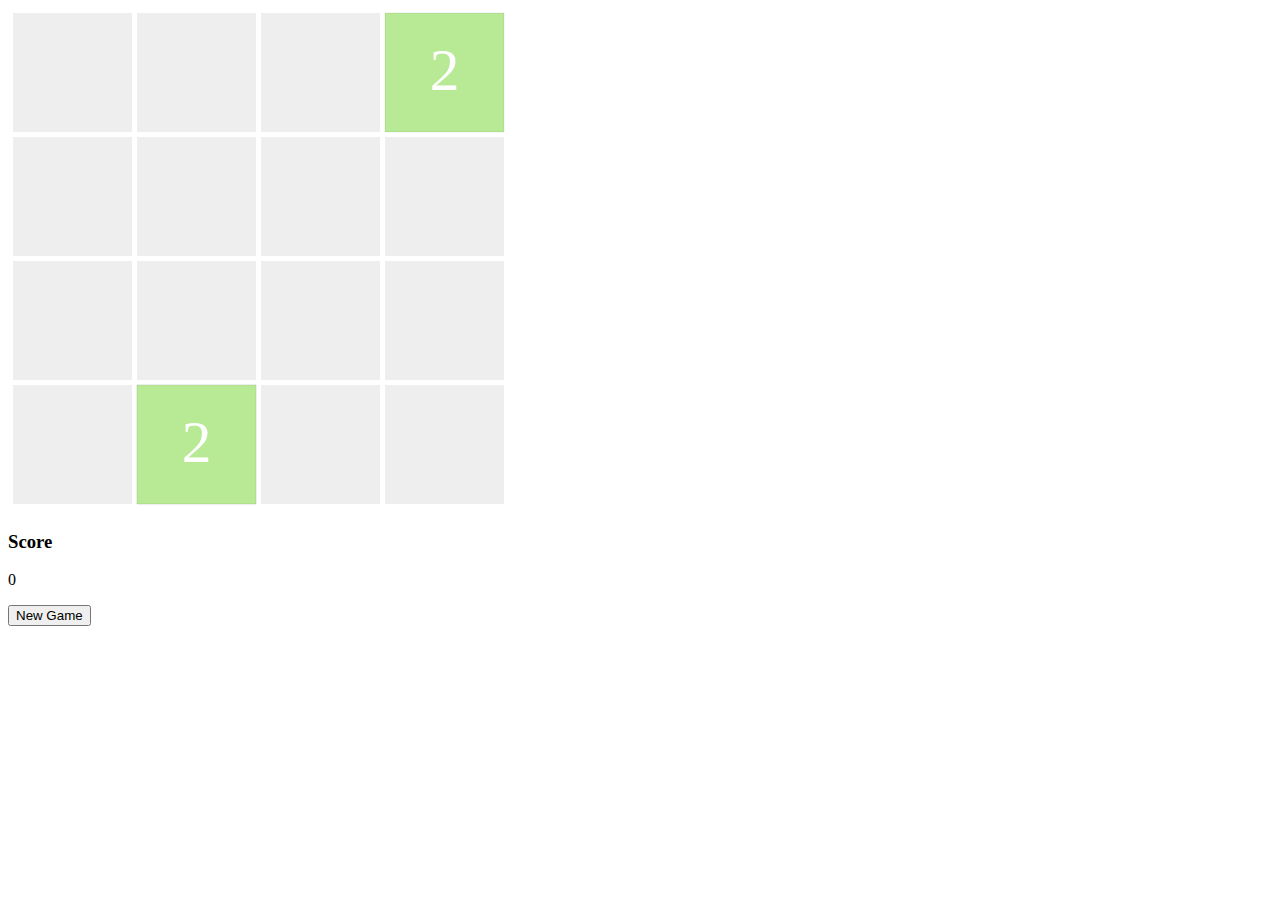
==== 2048/index.html @ 7499900e "added blog projects" ====
<!DOCTYPE html>
<!DOCTYPE html>
<html>
<head>
	<title>2048 Game</title>
</head>
<body>
	<div class="game-grid-div">
		<canvas id="game-grid" width="500" height="500"></canvas>
		<div>
			<h3>Score</h3>
			<p id="score">0</p>
			<button id="new-game">New Game</button>
		</div>
	</div>
</body>
<script src="script.js" type="text/javascript"></script>
</html>
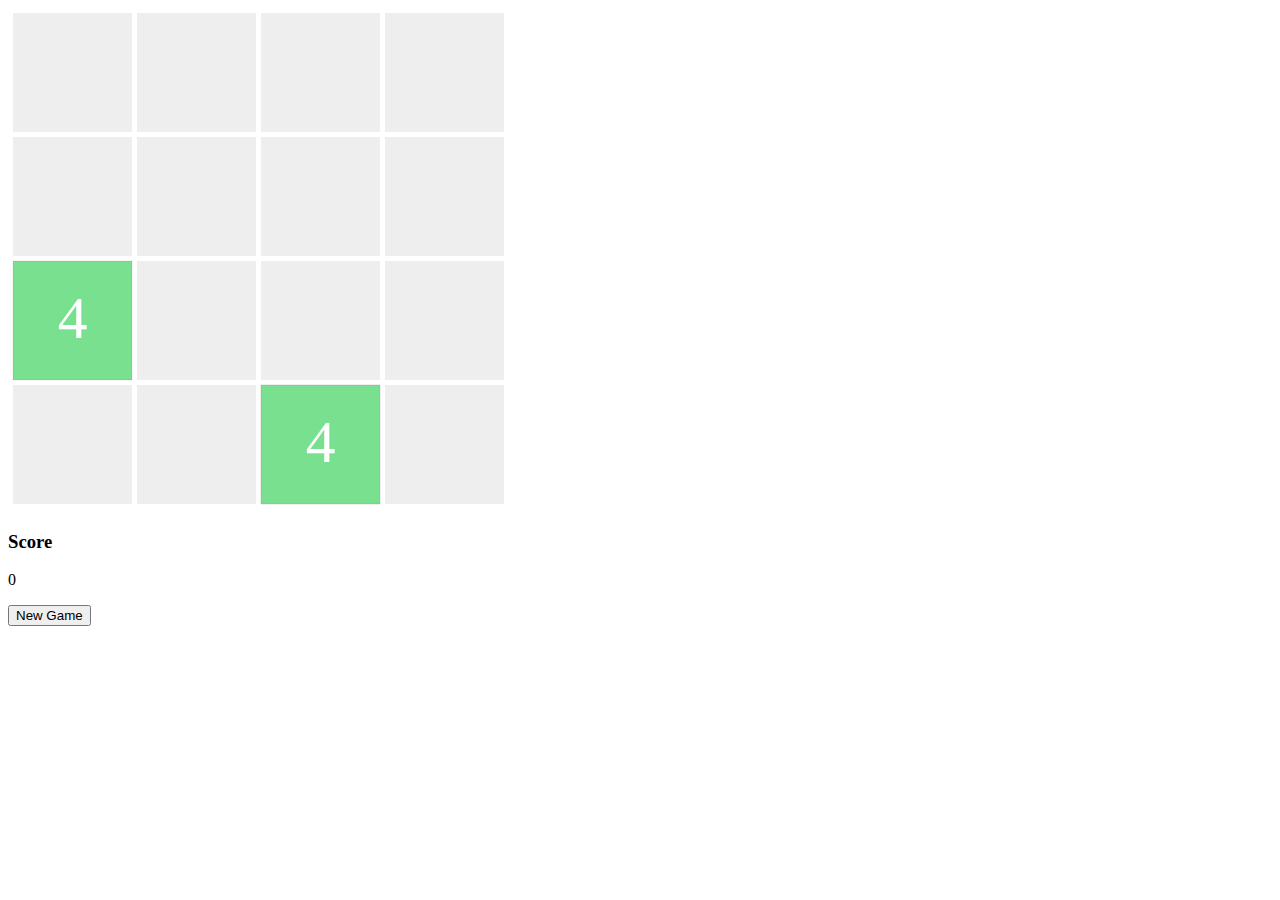
==== commit e8e820df: "added 15-puzzle-game to the repository" ====
--- a/2048/index.html
+++ b/2048/index.html
@@ -1,4 +1,3 @@
-<!DOCTYPE html>
 <!DOCTYPE html>
 <html>
 <head>
